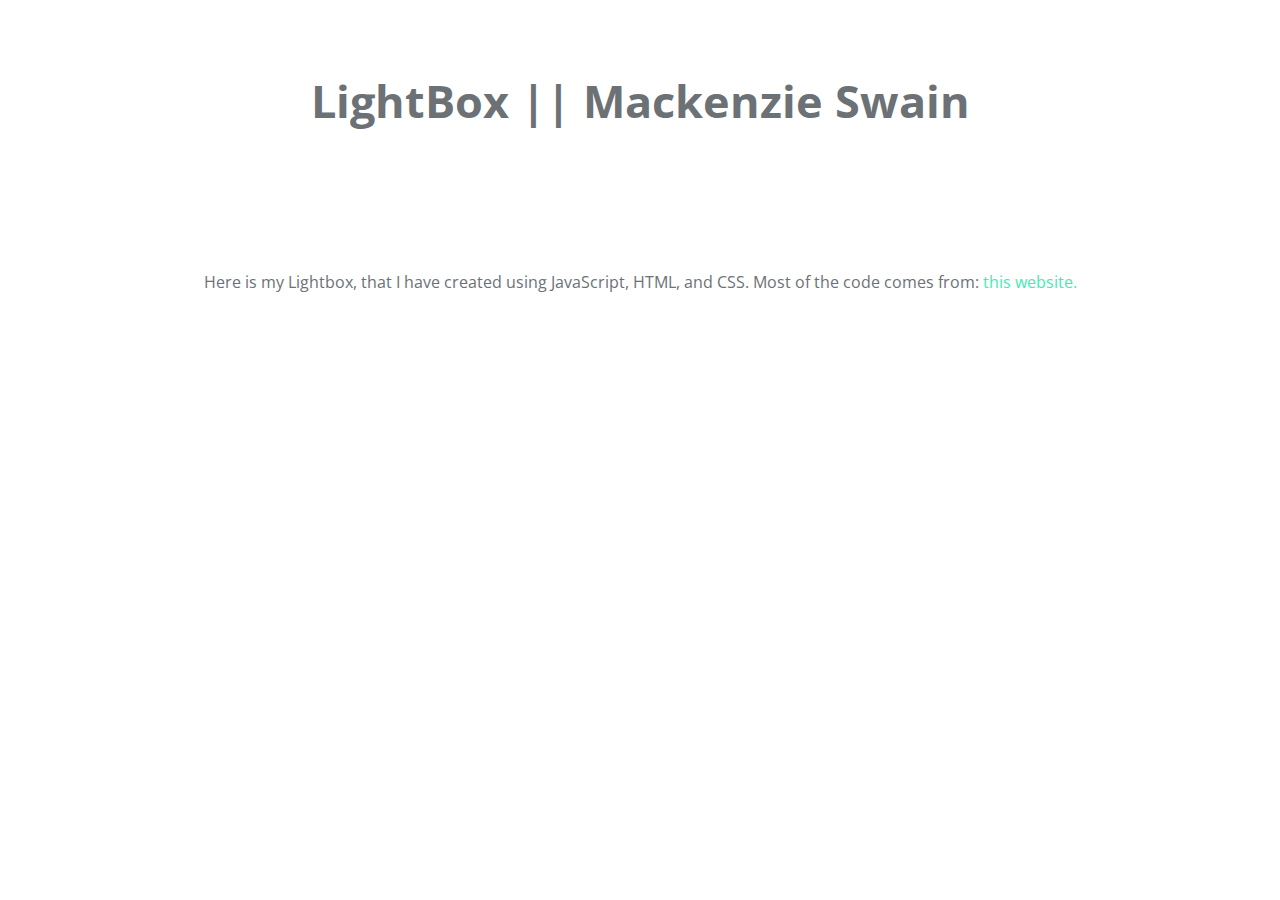
==== CodeChallenge.html @ eecc69e8 "CodeChallenge.html" ====
<!DOCTYPE html>
<html lang="en">
<head>
    <meta charset="utf-8">
    <title>LightBox Project</title>
    
    <link href='http://fonts.googleapis.com/css?family=Open+Sans:300' rel='stylesheet' type='text/css'>
    <link rel="stylesheet" href="../Downloads/jsOnlyLightbox-master/css/lightbox.css">
    <!--[if lt IE 9]>
    <script src="//cdnjs.cloudflare.com/ajax/libs/respond.js/1.4.2/respond.min.js" type="text/javascript"></script>
    <![endif]-->
    
    <style>
        body {
            font-family: 'Open Sans', sans-serif;
            font-weight: light;
            color: #6c7176;
            padding-top: 2em;
            -webkit-font-smoothing: antialiased;
        }

        a {
            text-decoration: none;
            color: #41EBB4;
			
        }
		
		h1 {
			font-size:45px;
		}
		
        

        @media screen and (max-width: 600px) {
            img.jslghtbx-thmb {
                margin: 1em auto;
                display: block !important;
            }
        }
    </style>
</head>
<body id="body">
	
	<center>         
    <h1>LightBox || Mackenzie Swain</h1>
    <br/>
    <img class="jslghtbx-thmb" src="ZipCarThumb.JPG" alt="" data-jslghtbx="ZipCar.JPG"
         data-jslghtbx-group="mygroup1" data-jslghtbx-caption="Ready for a roadtrip!">
    <img id="test" class="jslghtbx-thmb" src="ZipIUThumb.JPG" alt="" data-jslghtbx="ZipIU.JPG"
         data-jslghtbx-group="mygroup1" data-jslghtbx-caption="Here is Zipper on gameday supporting the Indiana Hoosiers!">
    <img class="jslghtbx-thmb" src="ZipCouchThumb.JPG" alt="" data-jslghtbx="ZipCouch.JPG"
         data-jslghtbx-group="mygroup1" data-jslghtbx-caption="Zipper in his favorite spot watching over his year.">
    <br/>
    <img class="jslghtbx-thmb" src="ZipColdThumb.JPG" alt="" data-jslghtbx="ZipCold.JPG"
         data-jslghtbx-group="mygroup1" data-jslghtbx-caption="Zipper patiently waiting to be let into the warm house">
    <img class="jslghtbx-thmb" src="ZipTennisThumb.JPG" alt="" data-jslghtbx="ZipTennis.JPG"
         data-jslghtbx-group="mygroup1" data-jslghtbx-caption="Exhausted after a great match">
    <img class="jslghtbx-thmb" src="ZipHawaiiThumb.JPG" alt="" data-jslghtbx="ZipHawaii.JPG"
         data-jslghtbx-group="mygroup1" data-jslghtbx-caption="Feeling the summer vibes">
         
    <br/><br/><br/>  
    <article>
    	Here is my Lightbox, that I have created using JavaScript, HTML, and CSS. Most of the code comes from:
        <a href="https://github.com/felixhagspiel/jsOnlyLightbox">this website.</a>
    </article>
    </center>
    
    
   

    
<script src="../Downloads/jsOnlyLightbox-master/js/lightbox.js" type="text/javascript"></script>
<script>
    var lightbox = new Lightbox();
    lightbox.load({
        boxId: false,
        dimensions: true,
        captions: true,
        prevImg: false,
        nextImg: false,
        hideCloseBtn: false,
        closeOnClick: true,
        loadingAnimation: 200,
        animElCount: 4,
        preload: true,
        carousel: true,
        animation: 400,
        nextOnClick: true,
        responsive: true,
        maxImgSize: 0.8,
    });

</script>
</body>
</html>
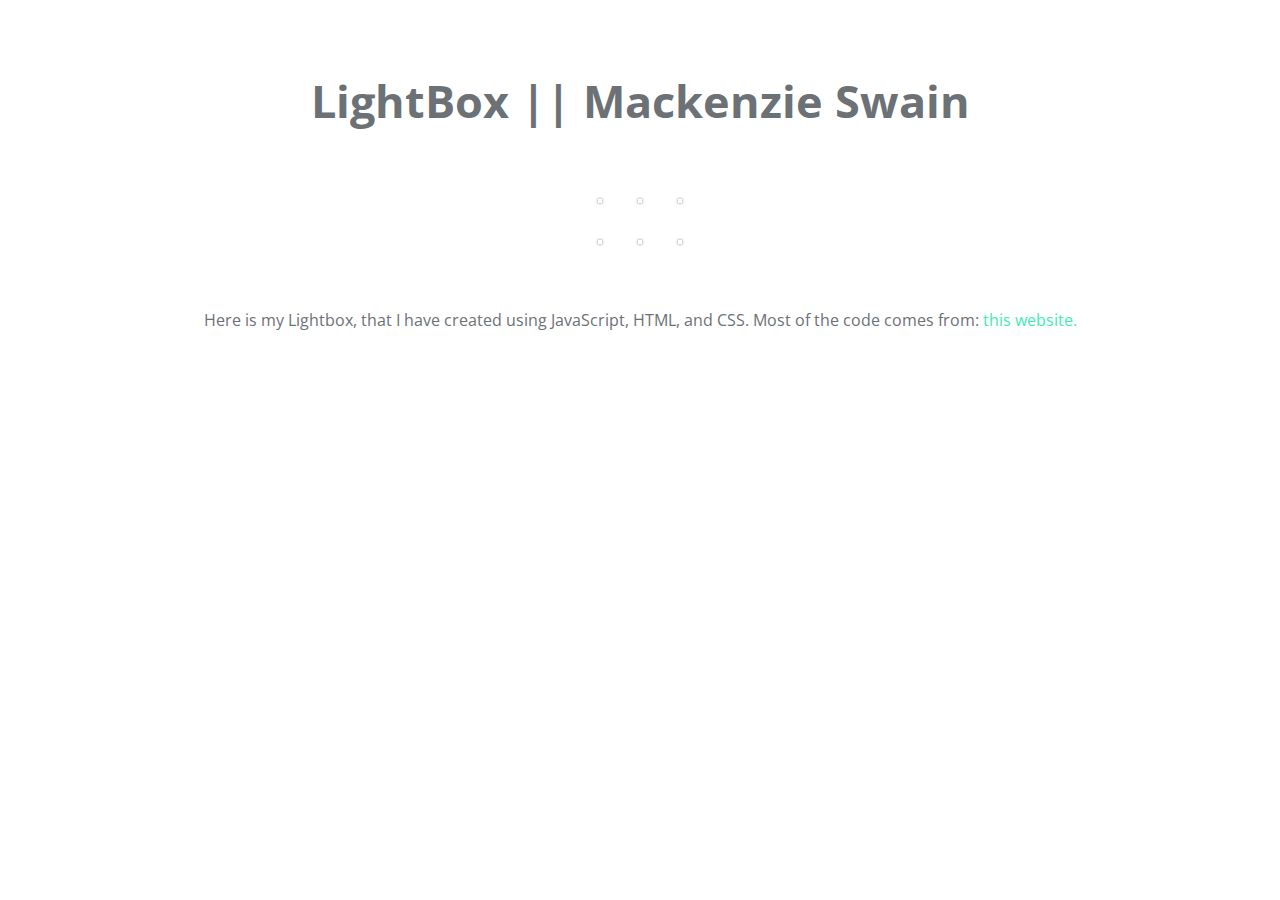
==== commit 1e538774: "Update CodeChallenge.html" ====
--- a/CodeChallenge.html
+++ b/CodeChallenge.html
@@ -5,7 +5,7 @@
     <title>LightBox Project</title>
     
     <link href='http://fonts.googleapis.com/css?family=Open+Sans:300' rel='stylesheet' type='text/css'>
-    <link rel="stylesheet" href="../Downloads/jsOnlyLightbox-master/css/lightbox.css">
+    <link rel="stylesheet" href="CodeChallenge.css">
     <!--[if lt IE 9]>
     <script src="//cdnjs.cloudflare.com/ajax/libs/respond.js/1.4.2/respond.min.js" type="text/javascript"></script>
     <![endif]-->
@@ -44,18 +44,18 @@
 	<center>         
     <h1>LightBox || Mackenzie Swain</h1>
     <br/>
-    <img class="jslghtbx-thmb" src="ZipCarThumb.JPG" alt="" data-jslghtbx="ZipCar.JPG"
+    <img class="jslghtbx-thmb" src="http://40.media.tumblr.com/b708d8b7861863bb895eb5e77d182b93/tumblr_o08o20Bzlj1uns802o1_1280.jpg" alt="" data-jslghtbx="http://41.media.tumblr.com/21d4f1f05f639cb2ae1eca9c1699a325/tumblr_o08nusRUrL1uns802o1_1280.jpg"
          data-jslghtbx-group="mygroup1" data-jslghtbx-caption="Ready for a roadtrip!">
-    <img id="test" class="jslghtbx-thmb" src="ZipIUThumb.JPG" alt="" data-jslghtbx="ZipIU.JPG"
+    <img id="test" class="jslghtbx-thmb" src="http://40.media.tumblr.com/aed68e308b6776c6456d7578a3f5cf2e/tumblr_o08o9ok0vv1uns802o1_1280.jpg" alt="" data-jslghtbx="http://40.media.tumblr.com/e8efb276f8621afc92ce8350a0b23cfe/tumblr_o08o9bY8zH1uns802o1_1280.jpg"
          data-jslghtbx-group="mygroup1" data-jslghtbx-caption="Here is Zipper on gameday supporting the Indiana Hoosiers!">
-    <img class="jslghtbx-thmb" src="ZipCouchThumb.JPG" alt="" data-jslghtbx="ZipCouch.JPG"
-         data-jslghtbx-group="mygroup1" data-jslghtbx-caption="Zipper in his favorite spot watching over his year.">
+    <img class="jslghtbx-thmb" src="http://41.media.tumblr.com/87500269bd03f4c13e0584e0f8d851e3/tumblr_o08o6exwcH1uns802o1_1280.jpg" alt="" data-jslghtbx="http://41.media.tumblr.com/d044867a8229fbfe8fbb97a8a817b8f4/tumblr_o08o60U2cA1uns802o1_1280.jpg"
+         data-jslghtbx-group="mygroup1" data-jslghtbx-caption="Zipper in his favorite spot watching over his yard.">
     <br/>
-    <img class="jslghtbx-thmb" src="ZipColdThumb.JPG" alt="" data-jslghtbx="ZipCold.JPG"
+    <img class="jslghtbx-thmb" src="http://36.media.tumblr.com/c45cf6aa9366e5be9fca022dd6b50116/tumblr_o08o2vCkZD1uns802o1_1280.jpg" alt="" data-jslghtbx="http://41.media.tumblr.com/e02328c63a4b821ac68c7389f1c6b8c7/tumblr_o08o2dzF001uns802o1_1280.jpg"
          data-jslghtbx-group="mygroup1" data-jslghtbx-caption="Zipper patiently waiting to be let into the warm house">
-    <img class="jslghtbx-thmb" src="ZipTennisThumb.JPG" alt="" data-jslghtbx="ZipTennis.JPG"
+    <img class="jslghtbx-thmb" src="http://40.media.tumblr.com/85c1052d5a7c4a2f0245eb73b3106ced/tumblr_o08oevxFwk1uns802o1_1280.jpg" alt="" data-jslghtbx="http://40.media.tumblr.com/a6a39d6b182abf2ea340855c93cad809/tumblr_o08oeh7T4Q1uns802o1_1280.jpg"
          data-jslghtbx-group="mygroup1" data-jslghtbx-caption="Exhausted after a great match">
-    <img class="jslghtbx-thmb" src="ZipHawaiiThumb.JPG" alt="" data-jslghtbx="ZipHawaii.JPG"
+    <img class="jslghtbx-thmb" src="http://41.media.tumblr.com/e44d660ffe7b68af4f96216c9648b277/tumblr_o08o8vK1yC1uns802o1_1280.jpg" alt="" data-jslghtbx="http://36.media.tumblr.com/5f35c6f5d65c2fecb245a1b4128e9ad3/tumblr_o08o8lAVHj1uns802o1_1280.jpg"
          data-jslghtbx-group="mygroup1" data-jslghtbx-caption="Feeling the summer vibes">
          
     <br/><br/><br/>  
@@ -69,7 +69,7 @@
    
 
     
-<script src="../Downloads/jsOnlyLightbox-master/js/lightbox.js" type="text/javascript"></script>
+<script src="CodeChallenge.js" type="text/javascript"></script>
 <script>
     var lightbox = new Lightbox();
     lightbox.load({
--- a/CodeChallenge.css
+++ b/CodeChallenge.css
@@ -0,0 +1,303 @@
+/**
+*   VARS
+**/
+/* IE8 Stuff */
+.jslghtbx-ie8.jslghtbx {
+    background-image: url("../img/trans-bck.png");
+    display: none;
+}
+
+.jslghtbx-ie8.jslghtbx.jslghtbx-active {
+    display: block;
+}
+
+.jslghtbx-ie8.jslghtbx .jslghtbx-contentwrapper > img {
+    -ms-filter: "progid:DXImageTransform.Microsoft.Alpha(Opacity=0)";
+    display: block;
+}
+
+.jslghtbx-ie8.jslghtbx .jslghtbx-contentwrapper.jslghtbx-wrapper-active > img {
+    -ms-filter: "progid:DXImageTransform.Microsoft.Alpha(Opacity=100)";
+}
+
+/* Main wrapper */
+.jslghtbx {
+    font-family: sans-serif;
+    overflow: auto;
+    visibility: hidden;
+    position: fixed;
+    z-index: 2;
+    left: 0;
+    top: 0;
+    width: 100%;
+    height: 100%;
+    background-color: transparent;
+}
+
+.jslghtbx.jslghtbx-active {
+    visibility: visible;
+    background-color: rgba(0, 0, 0, 0.85);
+}
+
+/* loading-animation */
+.jslghtbx-loading-animation {
+    margin-top: -60px;
+    margin-left: -60px;
+    width: 120px;
+    height: 120px;
+    top: 50%;
+    left: 50%;
+    display: none;
+    position: absolute;
+    z-index: -1;
+}
+
+.jslghtbx-loading-animation > span {
+    display: inline-block;
+    width: 20px;
+    height: 20px;
+    border-radius: 20px;
+    margin: 5px;
+    background-color: #41EBB4;
+    -webkit-transition: all 0.3s ease-in-out;
+    -moz-transition: all 0.3s ease-in-out;
+    -o-transition: all 0.3s ease-in-out;
+    -ms-transition: all 0.3s ease-in-out;
+}
+
+.jslghtbx-loading-animation > span.jslghtbx-active {
+    margin-bottom: 60px;
+}
+
+.jslghtbx.jslghtbx-loading .jslghtbx-loading-animation {
+    display: block;
+}
+
+.jslghtbx-nooverflow {
+    overflow: hidden !important;
+}
+
+.jslghtbx-contentwrapper {
+    margin: auto;
+    visibility: hidden;
+}
+
+.jslghtbx-contentwrapper > img {
+    background: #FFF;
+    padding: .5em;
+    display: none;
+    height: auto;
+    margin-left: auto;
+    margin-right: auto;
+    opacity: 0;
+}
+
+.jslghtbx-contentwrapper.jslghtbx-wrapper-active {
+    visibility: visible;
+}
+
+.jslghtbx-contentwrapper.jslghtbx-wrapper-active > img {
+    display: block;
+    opacity: 1;
+}
+
+/* Caption */
+.jslghtbx-caption {
+    display: none;
+    margin-left: auto;
+    margin-right: auto;
+    margin-top: 5px;
+    margin-bottom: 5px;
+    max-width: 450px;
+    color:#AEF7DB;
+    text-align: center;
+    font-size: .9em;
+}
+
+.jslghtbx-active .jslghtbx-caption {
+    display: block;
+}
+
+/* Animation Stuff */
+.jslghtbx-contentwrapper.jslghtbx-animate > img {
+    opacity: 0;
+}
+
+.jslghtbx-contentwrapper > img.jslghtbx-animate-transition {
+    -webkit-transition: opacity 0.2s ease-in-out;
+    -moz-transition: opacity 0.2s ease-in-out;
+    -o-transition: opacity 0.2s ease-in-out;
+    -ms-transition: opacity 0.2s ease-in-out;
+}
+
+.jslghtbx-contentwrapper > img.jslghtbx-animating-next {
+    opacity: 1;
+    -ms-filter: "progid:DXImageTransform.Microsoft.Alpha(Opacity=100)";
+}
+
+.jslghtbx-contentwrapper > img.jslghtbx-animating-prev {
+    opacity: 1;
+    -ms-filter: "progid:DXImageTransform.Microsoft.Alpha(Opacity=100)";
+}
+
+.jslghtbx-contentwrapper > img.jslghtbx-animate-init {
+    opacity: 1;
+    -ms-filter: "progid:DXImageTransform.Microsoft.Alpha(Opacity=100)";
+}
+
+.jslghtbx-contentwrapper > img.jslghtbx-animate-transition {
+    cursor: pointer;
+}
+
+/* Controls */
+.jslghtbx-close {
+    position: fixed;
+    right: 23px;
+    top: 23px;
+    margin-top: -4px;
+    font-size: 2em;
+    color: #FFF;
+    cursor: pointer;
+    -webkit-transition: all 0.3s ease-in-out;
+    -moz-transition: all 0.3s ease-in-out;
+    -o-transition: all 0.3s ease-in-out;
+    -ms-transition: all 0.3s ease-in-out;
+}
+
+.jslghtbx-close:hover {
+    text-shadow: 0 0 10px #41EBB4;
+}
+
+@media screen and (max-width: 1060px) {
+    .jslghtbx-close {
+        font-size: 1.5em;
+    }
+}
+
+.jslghtbx-next,
+.jslghtbx-prev {
+    display: none;
+    position: fixed;
+    top: 50%;
+    max-width: 6%;
+    max-height: 250px;
+    cursor: pointer;
+    -webkit-transition: all 0.2s ease-in-out;
+    -moz-transition: all 0.2s ease-in-out;
+    -o-transition: all 0.2s ease-in-out;
+    -ms-transition: all 0.2s ease-in-out;
+}
+
+.jslghtbx-next.jslghtbx-active,
+.jslghtbx-prev.jslghtbx-active {
+    display: block;
+}
+
+.jslghtbx-next > img,
+.jslghtbx-prev > img {
+    width: 100%;
+}
+
+.jslghtbx-next {
+    right: .6em;
+}
+
+.jslghtbx-next.jslghtbx-no-img:hover {
+    border-left-color: #41EBB4;
+}
+
+@media screen and (min-width: 451px) {
+    .jslghtbx-next {
+        right: .6em;
+    }
+
+    .jslghtbx-next.jslghtbx-no-img {
+        border-top: 110px solid transparent;
+        border-bottom: 110px solid transparent;
+        border-left: 40px solid #FFF;
+    }
+}
+
+@media screen and (max-width: 600px) {
+    .jslghtbx-next.jslghtbx-no-img {
+        right: 5px;
+        padding-left: 0;
+        border-top: 60px solid transparent;
+        border-bottom: 60px solid transparent;
+        border-left: 15px solid #FFF;
+    }
+}
+
+@media screen and (max-width: 450px) {
+    .jslghtbx-next {
+        right: .2em;
+        padding-left: 20px;
+    }
+}
+
+.jslghtbx-prev {
+    left: .6em;
+}
+
+.jslghtbx-prev.jslghtbx-no-img:hover {
+    border-right-color: #41EBB4;
+}
+
+@media screen and (min-width: 451px) {
+    .jslghtbx-prev {
+        left: .6em;
+    }
+
+    .jslghtbx-prev.jslghtbx-no-img {
+        border-top: 110px solid transparent;
+        border-bottom: 110px solid transparent;
+        border-right: 40px solid #FFF;
+    }
+}
+
+@media screen and (max-width: 600px) {
+    .jslghtbx-prev.jslghtbx-no-img {
+        left: 5px;
+        padding-right: 0;
+        border-top: 60px solid transparent;
+        border-bottom: 60px solid transparent;
+        border-right: 15px solid #FFF;
+    }
+}
+
+@media screen and (max-width: 450px) {
+    .jslghtbx-prev {
+        left: .2em;
+        padding-right: 20px;
+    }
+}
+
+.jslghtbx-thmb {
+    padding: 2px;
+    max-width: 100%;
+    max-height: 140px;
+    cursor: pointer;
+    box-shadow: 0px 0px 3px 0px #6c7176;
+    -webkit-transition: all 0.3s ease-in-out;
+    -moz-transition: all 0.3s ease-in-out;
+    -o-transition: all 0.3s ease-in-out;
+    -ms-transition: all 0.3s ease-in-out;
+}
+
+@media screen and (min-width: 451px) {
+    .jslghtbx-thmb {
+        margin: 1em;
+    }
+}
+
+@media screen and (max-width: 450px) {
+    .jslghtbx-thmb {
+        margin: 1em 0;
+    }
+}
+
+.jslghtbx-thmb:hover {
+    box-shadow: 0px 0px 20px 0px #41EBB4;
+}
+
+/*# sourceMappingURL=lightbox.css.map */
